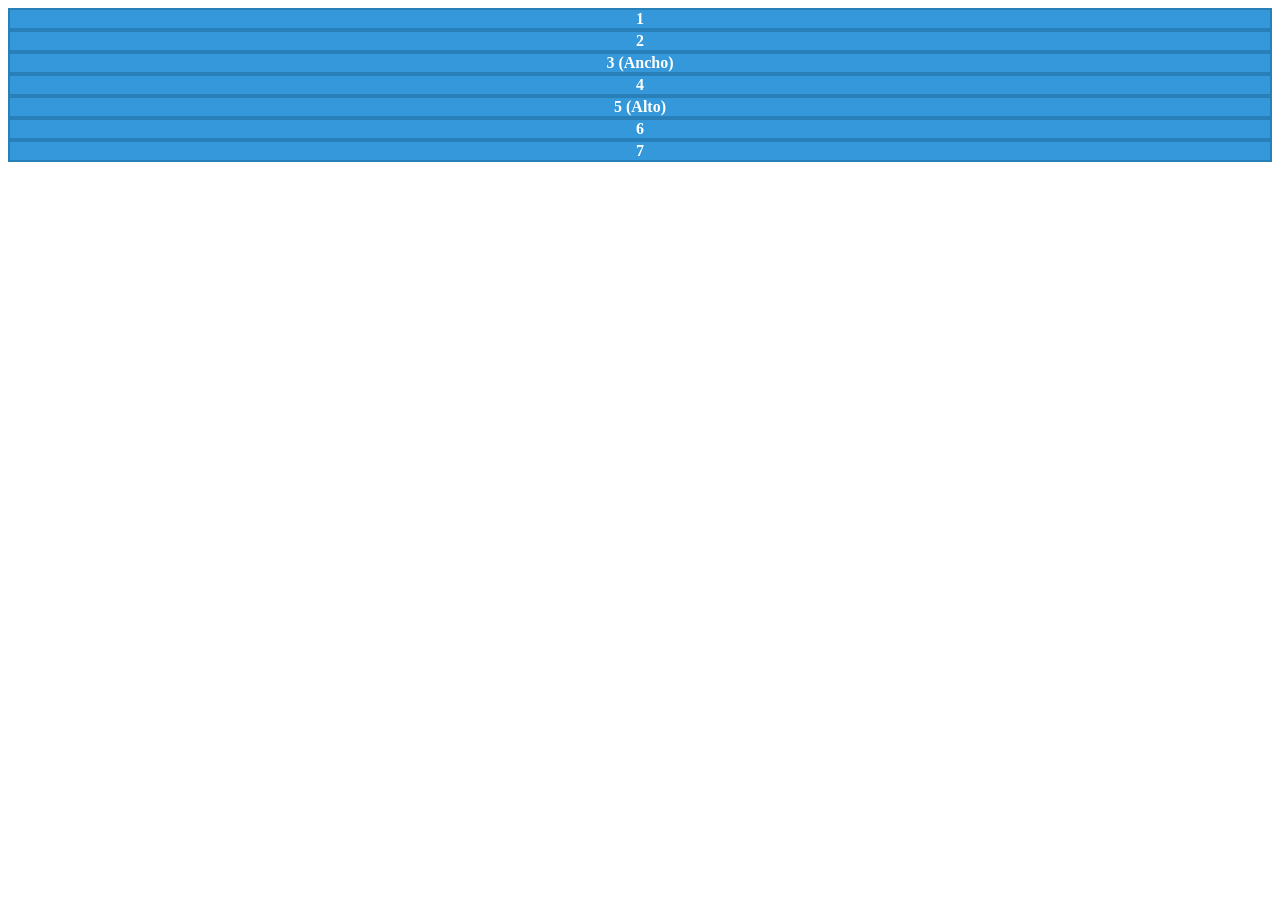
==== index4.html @ 306f3599 "Termine punto 6" ====
<!DOCTYPE html>
<html>

<head>
    <meta charset="UTF-8" />
    <meta name="viewport" content="width=device-width, initial-scale=1.0" />
    <title>Guia Grid</title>
    <link rel="stylesheet" href="Styles4.css">
</head>

<body>
    <div class="ContenedorPrincipal">
        <div class="item">1</div>
        <div class="item">2</div>
        <div class="item">3 (Ancho)</div>
        <div class="item">4</div>
        <div class="item">5 (Alto)</div>
        <div class="item">6</div>
        <div class="item">7</div>
    </div>
</body>

</html>
---- Styles4.css ----
.container {
  display: grid;
  grid-template-columns: repeat(3, 1fr);
  grid-auto-rows: 100px;
  gap: 10px;
  border: 2px solid #333;
  grid-auto-flow: row; 
}

.item { 
    background: #3498db; 
    border: 2px solid #2980b9;
    display: flex;
    align-items: center;
    justify-content: center;
    color: white;
    font-weight: bold;
}


.wide { 
    grid-column: span 2;
    background: #e67e22; 
}

.tall { 
    grid-row: span 2;
    background: #9b59b6; 
}
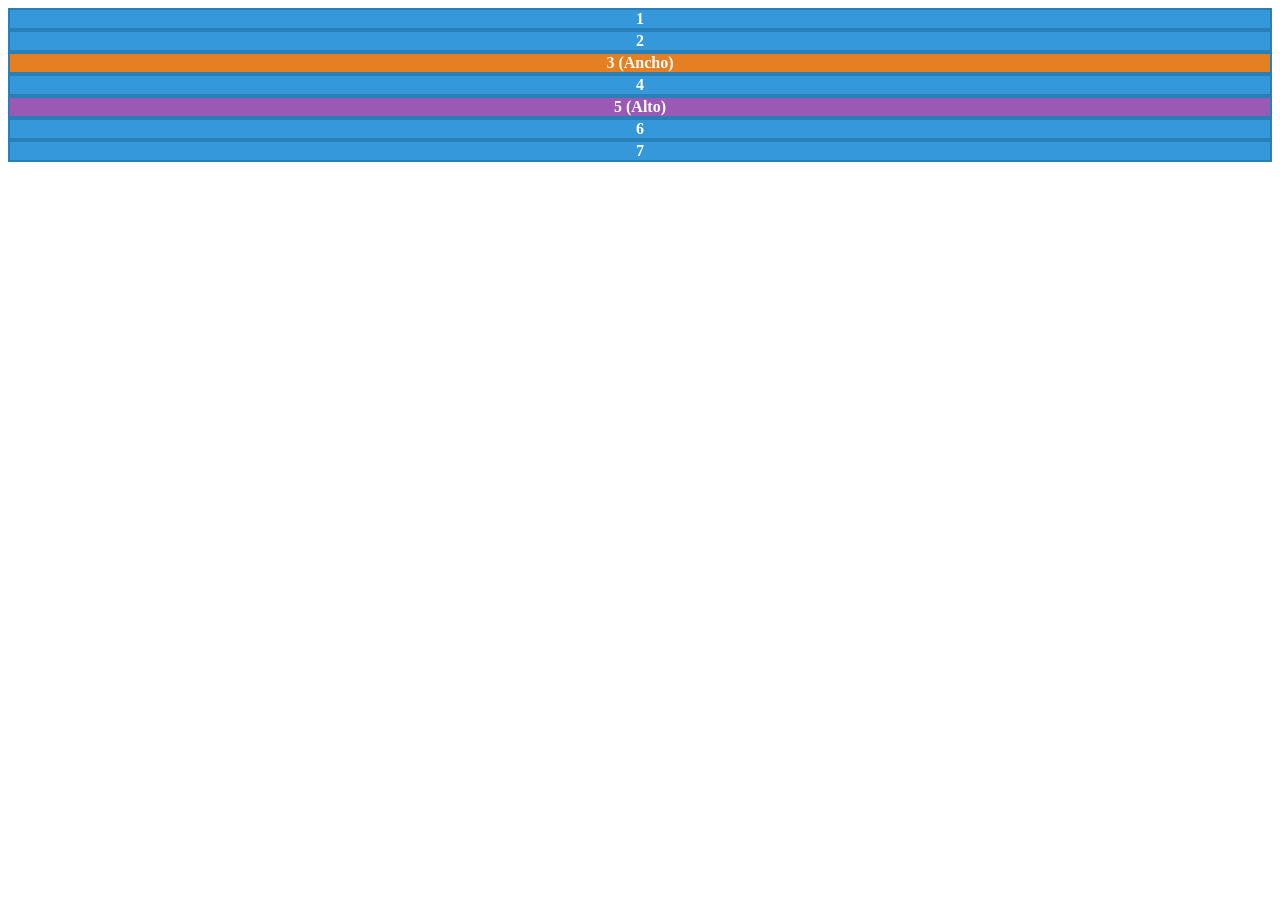
==== commit 8499c8a5: "Guia 3.3 lista" ====
--- a/index4.html
+++ b/index4.html
@@ -12,9 +12,9 @@
     <div class="ContenedorPrincipal">
         <div class="item">1</div>
         <div class="item">2</div>
-        <div class="item">3 (Ancho)</div>
+        <div class="item wide">3 (Ancho)</div>
         <div class="item">4</div>
-        <div class="item">5 (Alto)</div>
+        <div class="item tall">5 (Alto)</div>
         <div class="item">6</div>
         <div class="item">7</div>
     </div>
